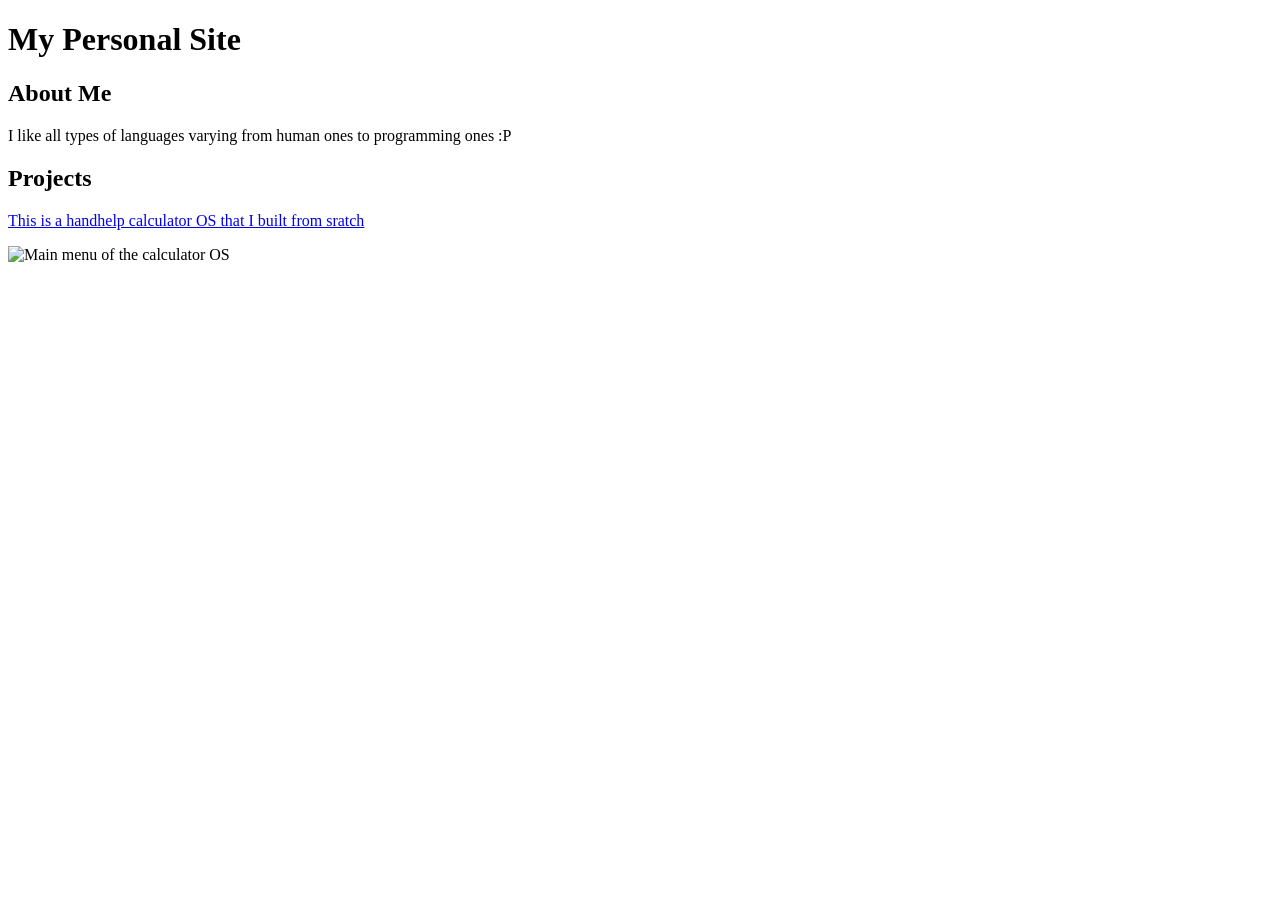
==== index.html @ 0926d205 "Initial commit" ====
<!DOCTYPE html>
<html>

<head>
    <title>Personal website</title>
    <link rel="stylesheet" href="style.css">
</head>

<body>
    <header>
        <h1>My Personal Site</h1>
    </header>

    <h2>About Me</h2>
    <p>I like all types of languages varying from human ones to programming ones :P</p>

    <h2>Projects</h2>
    <p>
        <a href="https://github.com/Arbuzyonak/esp32-calculator-os", target="_blank">This is a handhelp calculator OS that I built from sratch</a>
    </p>
    <img id="img" src="https://private-user-images.githubusercontent.com/281014984/627489666-fb372ba4-4c8d-4c4f-9246-cd5a9df61c68.jpg?jwt=eyJ0eXAiOiJKV1QiLCJhbGciOiJIUzI1NiJ9.[base64].cZSyZqvSJOmDbRkk9kt97JzjJquXY3YB0hE4gQ9bioM" alt="Main menu of the calculator OS", width="400">
</body>

</html>
---- style.css ----
#p1{
    background-color: green;
}
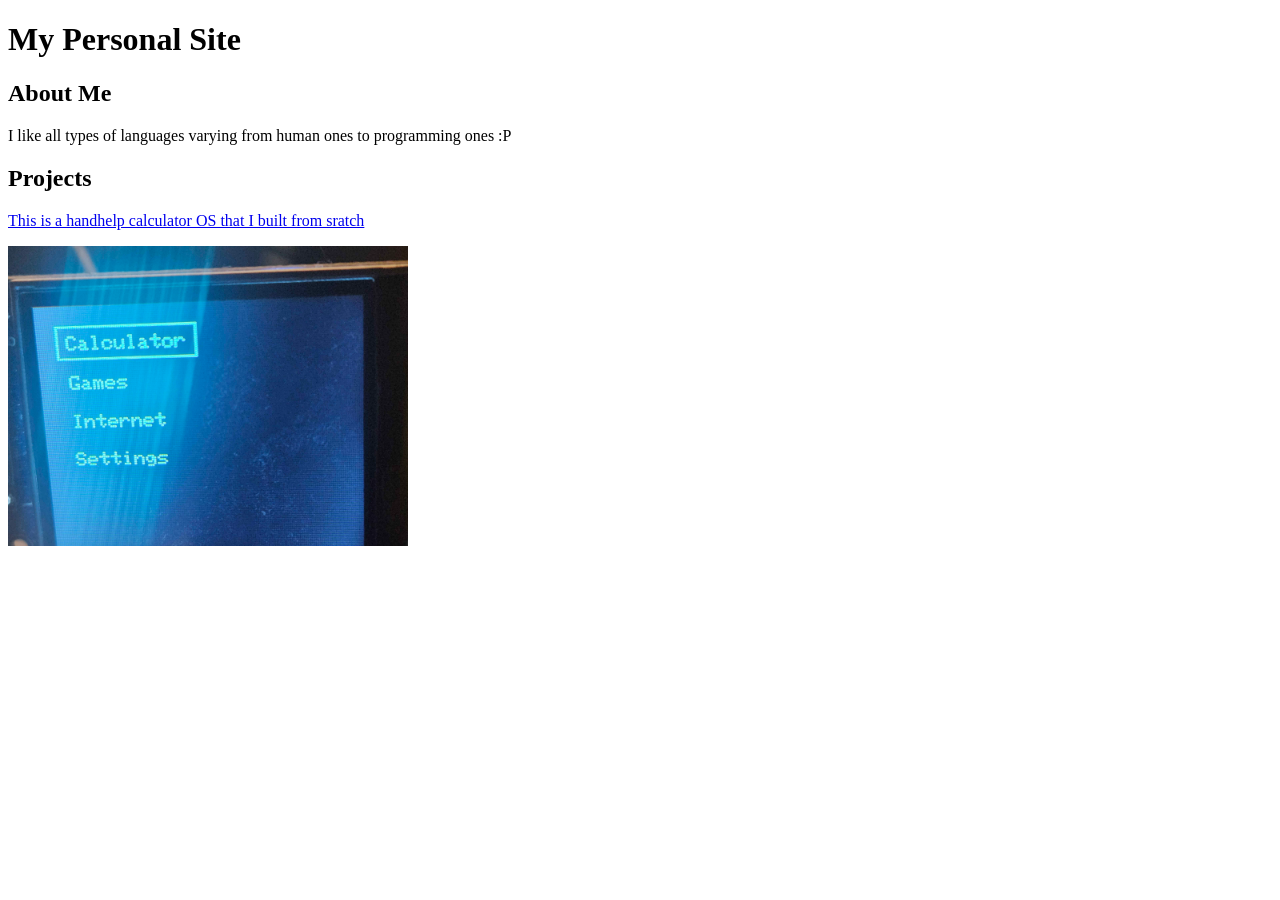
==== commit 82684a36: "Fixed the calculator picture not being able to load" ====
--- a/index.html
+++ b/index.html
@@ -18,7 +18,7 @@
     <p>
         <a href="https://github.com/Arbuzyonak/esp32-calculator-os", target="_blank">This is a handhelp calculator OS that I built from sratch</a>
     </p>
-    <img id="img" src="https://private-user-images.githubusercontent.com/281014984/627489666-fb372ba4-4c8d-4c4f-9246-cd5a9df61c68.jpg?jwt=eyJ0eXAiOiJKV1QiLCJhbGciOiJIUzI1NiJ9.[base64].cZSyZqvSJOmDbRkk9kt97JzjJquXY3YB0hE4gQ9bioM" alt="Main menu of the calculator OS", width="400">
+    <img id="img" src="image/calculator.jpg" alt="Main menu of the calculator OS", width="400">
 </body>
 
 </html>
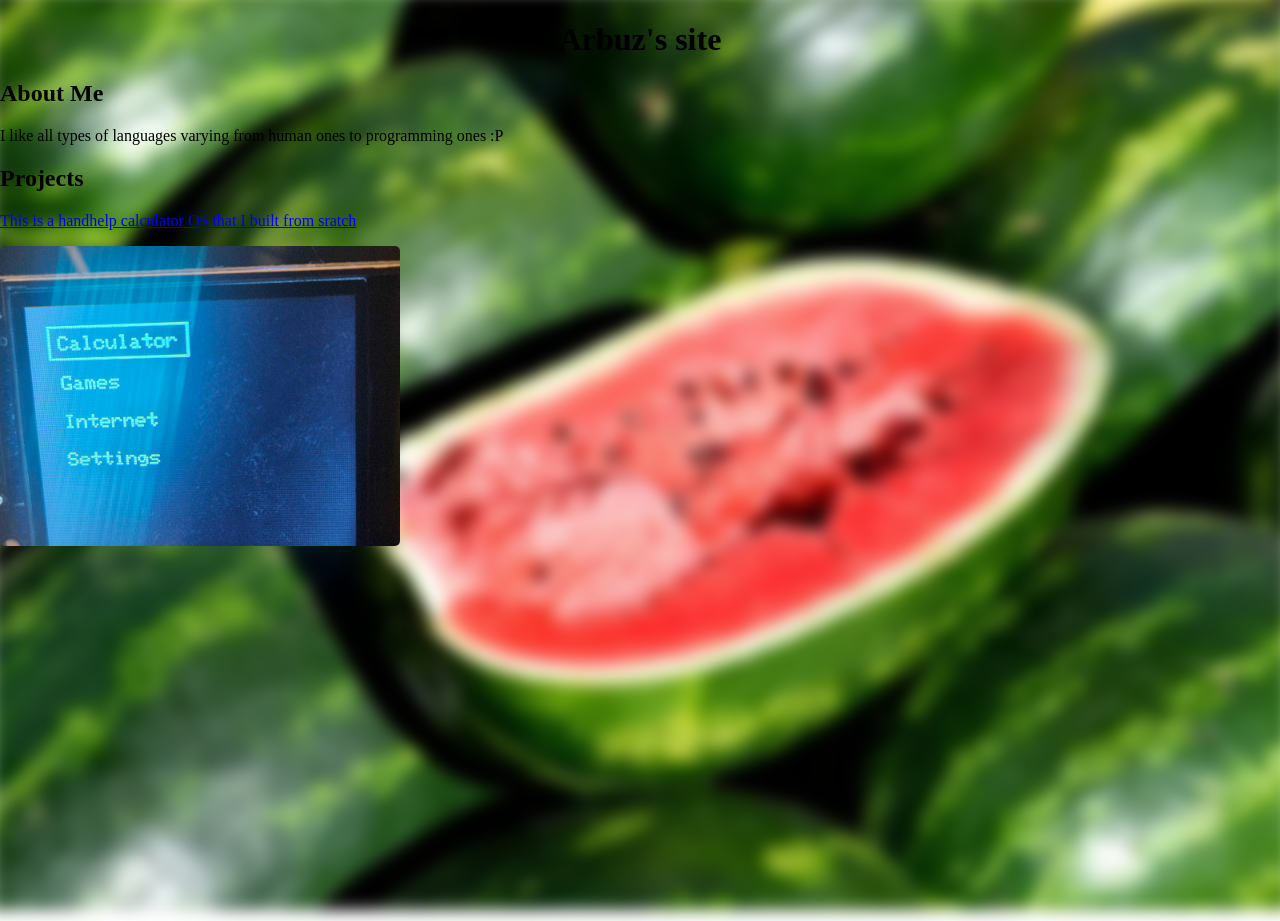
==== commit 007620e0: "Added a watermelon background" ====
--- a/index.html
+++ b/index.html
@@ -8,17 +8,19 @@
 
 <body>
     <header>
-        <h1>My Personal Site</h1>
+        <h1>Arbuz's site</h1>
     </header>
 
-    <h2>About Me</h2>
-    <p>I like all types of languages varying from human ones to programming ones :P</p>
+    <div>
+        <h2>About Me</h2>
+        <p>I like all types of languages varying from human ones to programming ones :P</p>
 
-    <h2>Projects</h2>
-    <p>
-        <a href="https://github.com/Arbuzyonak/esp32-calculator-os", target="_blank">This is a handhelp calculator OS that I built from sratch</a>
-    </p>
-    <img id="img" src="image/calculator.jpg" alt="Main menu of the calculator OS", width="400">
+        <h2>Projects</h2>
+        <p>
+            <a href="https://github.com/Arbuzyonak/esp32-calculator-os", target="_blank">This is a handhelp calculator OS that I built from sratch</a>
+        </p>
+        <img id="img" src="image/calculator.jpg" alt="Main menu of the calculator OS", width="400">
+    </div>
 </body>
 
 </html>
--- a/style.css
+++ b/style.css
@@ -1,4 +1,26 @@
-#p1{
-    background-color: green;
+#img{
+    border-radius: 5px;
 }
 
+h1{
+    text-align: center;
+}
+
+html, body {
+    height: 100%;
+    margin: 0;
+}
+
+
+
+body::before {
+    content: "";
+    position: fixed;
+    inset: -10px;
+    background-image: url('image/watermelon.webp');
+    background-size: cover;
+    background-position: center;
+    filter: blur(8px);
+    z-index: -1;
+}
+
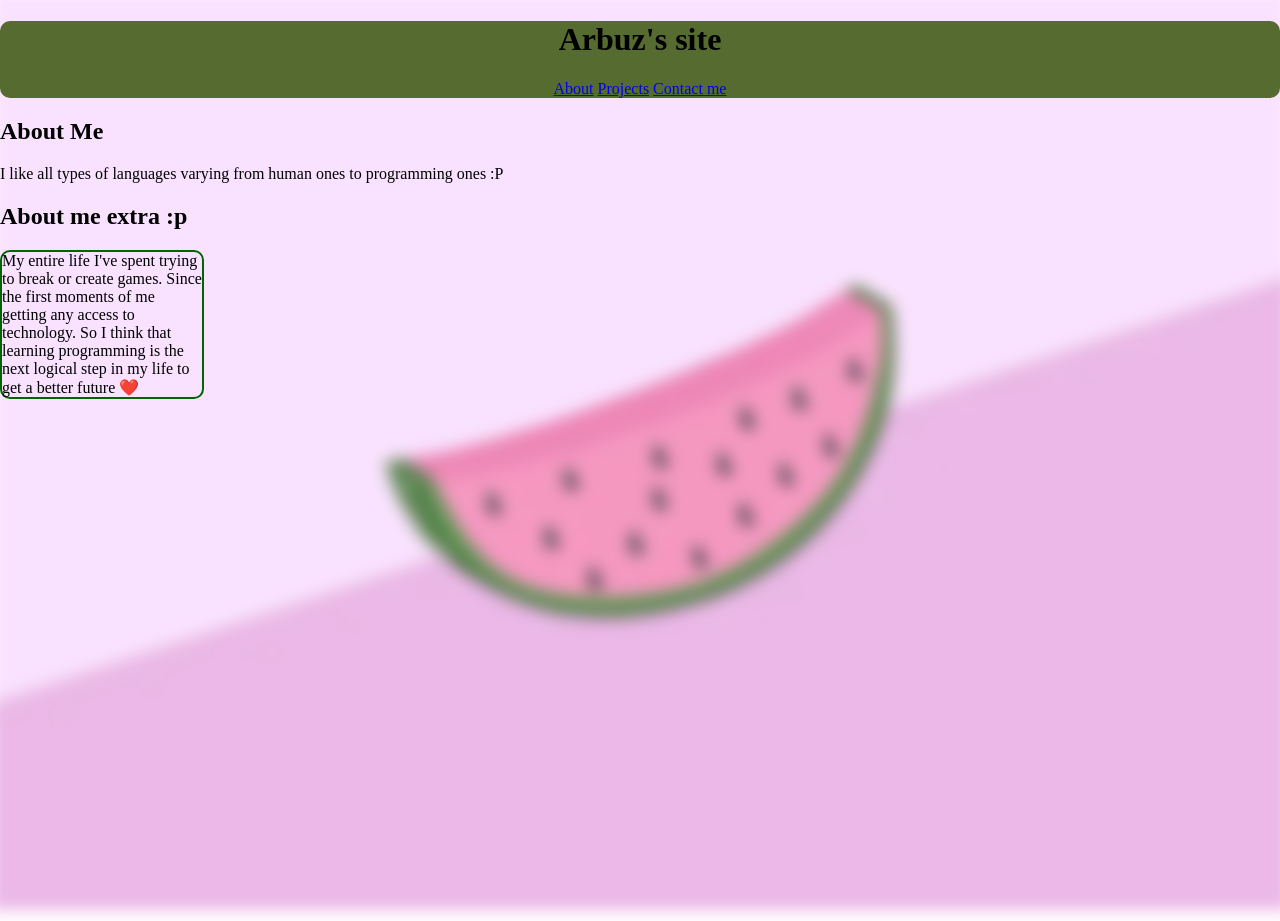
==== commit b79103f1: "added a new paragraph about me" ====
--- a/index.html
+++ b/index.html
@@ -9,18 +9,20 @@
 <body>
     <header>
         <h1>Arbuz's site</h1>
+        <nav>
+            <a href="index.html">About</a>
+            <a href="projects.html">Projects</a>
+            <a href="about.html">Contact me</a>
+        </nav>
     </header>
 
-    <div>
+    <section id="#about">
         <h2>About Me</h2>
         <p>I like all types of languages varying from human ones to programming ones :P</p>
+    </section>
 
-        <h2>Projects</h2>
-        <p>
-            <a href="https://github.com/Arbuzyonak/esp32-calculator-os", target="_blank">This is a handhelp calculator OS that I built from sratch</a>
-        </p>
-        <img id="img" src="image/calculator.jpg" alt="Main menu of the calculator OS", width="400">
-    </div>
+    <h2>About me extra :p</h2>
+    <p id="inspirational">My entire life I've spent trying to break or create games. Since the first moments of me getting any access to technology. So I think that learning programming is the next logical step in my life to get a better future ❤️</p>
 </body>
 
 </html>
--- a/style.css
+++ b/style.css
@@ -2,7 +2,13 @@
     border-radius: 5px;
 }
 
-h1{
+#inspirational {
+    width: 200px;
+    border-radius: 10px;
+    border: 2px solid darkgreen;
+}
+
+h1, nav{
     text-align: center;
 }
 
@@ -11,7 +17,10 @@
     margin: 0;
 }
 
-
+header {
+    background-color: darkolivegreen;
+    border-radius: 10px;
+}
 
 body::before {
     content: "";
@@ -22,5 +31,4 @@
     background-position: center;
     filter: blur(8px);
     z-index: -1;
-}
-
+}
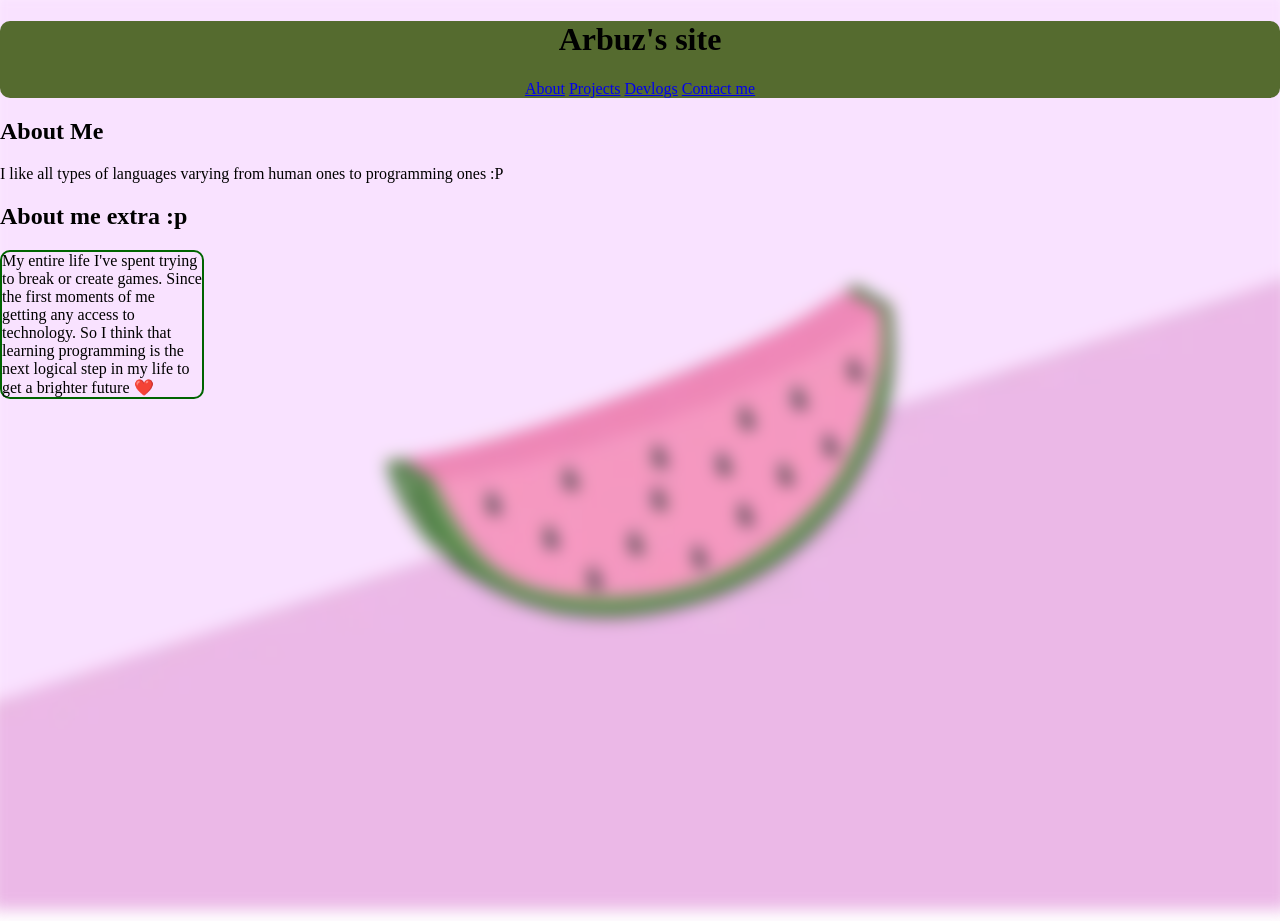
==== commit d9da5987: "Added devlogs" ====
--- a/index.html
+++ b/index.html
@@ -12,6 +12,7 @@
         <nav>
             <a href="index.html">About</a>
             <a href="projects.html">Projects</a>
+            <a href="devlogs.html">Devlogs</a>
             <a href="about.html">Contact me</a>
         </nav>
     </header>
@@ -22,7 +23,7 @@
     </section>
 
     <h2>About me extra :p</h2>
-    <p id="inspirational">My entire life I've spent trying to break or create games. Since the first moments of me getting any access to technology. So I think that learning programming is the next logical step in my life to get a better future ❤️</p>
+    <p id="inspirational">My entire life I've spent trying to break or create games. Since the first moments of me getting any access to technology. So I think that learning programming is the next logical step in my life to get a brighter future ❤️</p>
 </body>
 
 </html>
